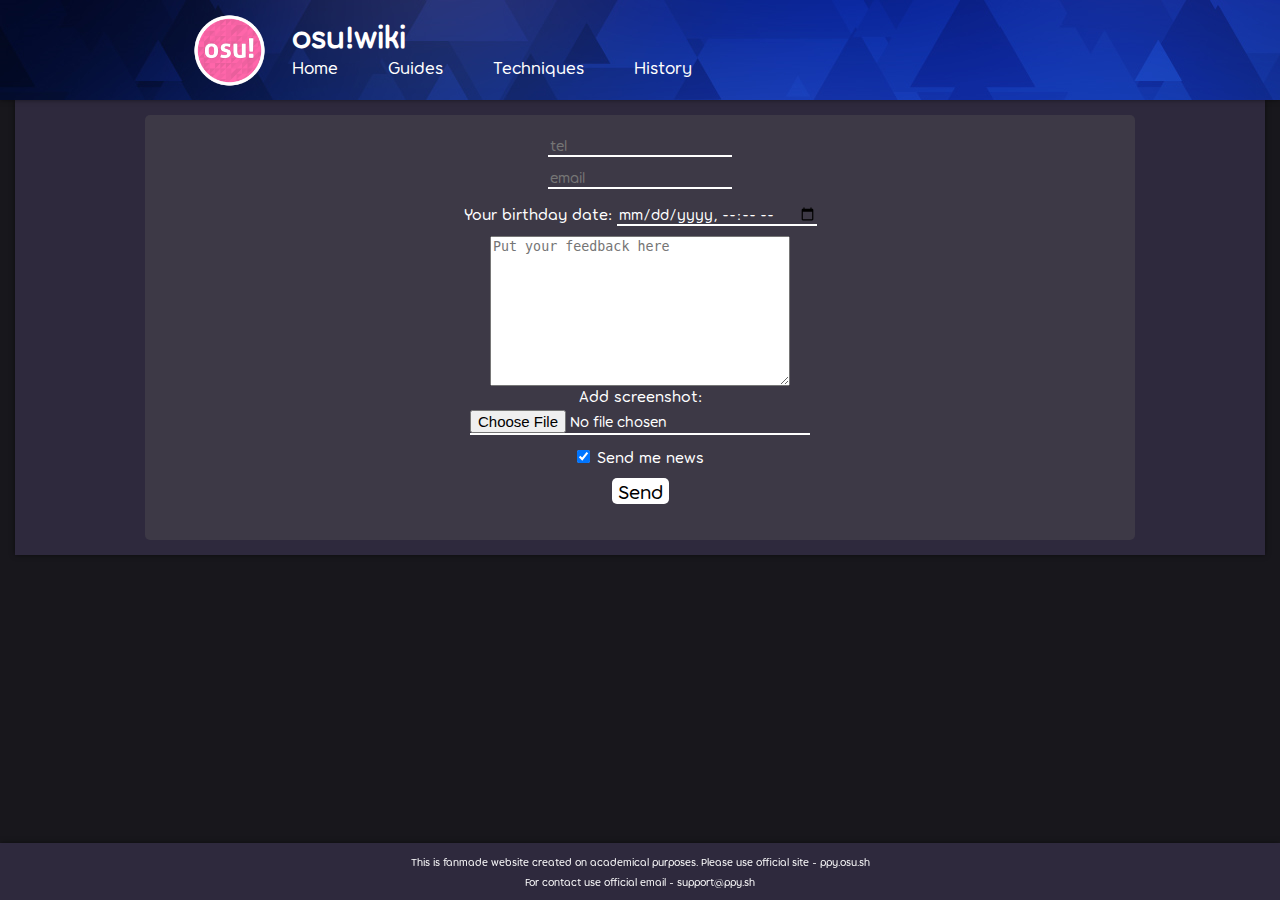
==== pages/feedback.html @ 6b1b36e0 "new" ====
<html>
  <head>
    <meta charset="utf-8" />
    <meta name="viewport" content="width=device-width, initial-scale=1" />
    <link rel="icon" type="image/x-icon" href="../public/emodzi-osu.png" />
    <link href="../styles/style.css" rel="stylesheet" type="text/css" />
    <title>osu!wiki</title>
  </head>
  <body>
    <div class="container">
      <header class="head">
        <div class="head-container">
          <a href="https://osu.ppy.sh"><img id="logo" src="../public/emodzi-osu.png" /></a>
          <div class="nav-container">
            <h1>osu!wiki</h1>
            <nav class="nav-top">
              <a href="../index.html">Home</a><a href="./guides">Guides</a><a href="./techs">Techniques</a
              ><a href="./history">History</a>
            </nav>
          </div>
          <input type="checkbox" id="berger-btn" />
          <label class="berger" for="berger-btn">
            <div class="berger-line"></div>
            <div class="berger-line"></div>
            <div class="berger-line"></div>
          </label>
          <nav class="nav-mobile">
            <div class="nav-mobile-item"><a href="../index.html">> Home</a></div>
            <div class="nav-mobile-item"><a href="./guides">> Guides</a></div>
            <div class="nav-mobile-item"><a href="./techs">> Techniques</a></div>
            <div class="nav-mobile-item"><a href="./history">> History</a></div>
          </nav>
        </div>
      </header>
      <main class="content">
        <section id="feedback-container">
          <form method="post" style="display: flex; flex-direction: column; align-items: center">
            <input required type="tel" name="tel" placeholder="tel" />
            <input type="email" name="email" placeholder="email" pattern="[a-z0-9._%+-]+@[a-z0-9.-]+\.[a-z]{2,4}$" />
            <p style="margin: 5">Your birthday date: <input type="datetime-local" name="date" /></p>
            <textarea name="textarea" placeholder="Put your feedback here"></textarea>
            <label>Add screenshot: </label>
            <input type="file" name="file" />
            <p style="margin: 5">
              <input checked type="checkbox" name="checkbox" style="margin-right: 7px" />Send me news
            </p>
            <input type="submit" name="submit" value="Send" />
          </form>
        </section>
      </main>
      <footer class="bottom">
        <div id="disclaimer">
          <p>
            This is fanmade website created on academical purposes. Please use official site -
            <a href="ppy.osy.sh">ppy.osu.sh</a>
          </p>
        </div>
        <address id="contacts">
          <p>For contact use official email - <a href="mailto:support@ppy.sh">support@ppy.sh</a></p>
        </address>
      </footer>
    </div>
  </body>
  <script src="../js/findmap.js"></script>
</html>
---- styles/style.css ----
@font-face {
  font-family: "Torus";
  src: url("./Torus-Regular.734ed3ae.otf");
  font-weight: regular;
}

body {
  overflow-x: hidden;
  margin: 0;
  font-family: "Torus";
  background-color: #18171c;
  color: white;
}

#logo {
  position: relative;
  width: 75px;
  height: 75px;
}

.head {
  z-index: 100;
  position: sticky;
  background-image: url("../public/bg.jpg");
  animation: bgMove 300s linear infinite;
  box-shadow: 0px 0px 5px rgba(0, 0, 0, 0.5);
}

@keyframes bgMove {
  from {
    background-position: 0 0;
  }
  50% {
    background-position: 0 -1386;
  }
  to {
    background-position: 0 0;
  }
}

.head-container {
  color: white;
  display: flex;
  align-items: center;
  width: 70vw;
  height: 100px;
  margin: 0 auto;
}

.nav-container {
  width: 100%;
  height: 75px;
}

.nav-container > h1 {
  text-align: left;
  margin: 3 25;
}

.nav-top {
  display: flex;
  width: 50%;
}

.nav-top > a {
  margin: 0 25;
  font-size: 13pt;
}

.container {
  text-align: center;
}

.content {
  display: flex;
  justify-content: center;
  flex-direction: column;
  background-color: #2e293d;
  max-width: 1200px;
  min-width: 700px;
  margin: 0 auto;
  margin-bottom: 100px;
  padding: 15 25;
  box-shadow: 0px 0px 5px rgba(0, 0, 0, 0.5);
}

section {
  background-color: #3d3946;
  padding: 15px;
  border-radius: 5px;
  width: 80%;
  margin: 0 auto;
}

#overview {
  margin-top: 10;
  display: grid;
  grid-template-columns: 1fr 1fr;
  grid-template-rows: 1fr 1fr;
  gap: 15px;
}

.item {
  cursor: pointer;
  border-radius: 5px;
  background-color: #5639ac;
}

.item:active {
  background-color: #45289b;
}

a:hover {
  transition: 0.1s linear;
  color: #c2b8e0;
}

a {
  color: inherit;
  text-decoration: none;
}

.bottom {
  position: fixed;
  bottom: 0;
  width: 100vw;
  padding: 5 0;
  background-color: #2e293d;
  font-size: 8pt;
  box-shadow: 0px 0px 5px rgba(0, 0, 0, 0.5);
}

.bottom p {
  margin: 7 0;
}

address {
  font-style: normal;
}

#map-id {
  background-color: transparent;
  font-family: "Torus";
  font-size: 20px;
  color: white;
  width: 15em;
  height: 2em;
  border: none;
  border-bottom: 2px solid white;
  outline: none;
  margin-left: 2em;
  transition: width 0.3s ease-out;
}

#map-id:focus {
  width: 90%;
}

#map-id:focus::placeholder {
  font-size: 0;
}

.findmap-video-container {
  display: flex;
  flex-direction: column;
}

.player-container {
  position: relative;
  margin-top: 30px;
  margin-bottom: 15px;
  width: 100%;
  text-align: center;
}

.player-container:hover::after {
  content: "videoname";
  position: absolute;
  font-size: 26px;
  top: -20%;
  left: 40%;
}

#findmap-loading {
  position: absolute;
  left: 50%;
  top: 50%;
}

input {
  width: fit-content;
  margin: 5 0;
  background-color: transparent;
  font-family: "Torus";
  font-size: 15px;
  color: white;
  border: none;
  border-bottom: 2px solid white;
  outline: none;
}

input[type^="submit"] {
  background-color: white;
  border: 0;
  color: black;
  border-radius: 5px;
  font-size: 20px;
  transition: 0.1s;
}

input[type^="submit"]:active {
  background-color: gray;
}

textarea {
  width: 300px;
  height: 150px;
}

.berger {
  visibility: hidden;
  width: 40px;
  cursor: pointer;
}

.berger-line {
  height: 4px;
  background-color: white;
  width: 40px;
  border-radius: 4px;
  margin: 10 0;
}

.nav-mobile {
  display: none;
}

#berger-btn:checked ~ .nav-mobile {
  user-select: none;
  display: block;
  position: absolute;
  color: #87868a;
  top: 75px;
  left: 0px;
  width: 100vw;
  background-color: #24222a;
  animation: menu-drop 0.3s ease-out;
  animation-fill-mode: forwards;
}

.nav-mobile-item {
  font-size: 18px;
  width: fit-content;
  height: fit-content;
  margin: 15 0;
  margin-left: 25px;
}

.nav-mobile-item > a:hover {
  color: white;
}

#berger-btn:checked ~ .berger {
  animation: menu-rotate 0.3s linear;
}

.images-container {
  display: flex;
  flex-wrap: wrap;
  justify-content: center;
  padding: 30 30;
}

.skin-image-container {
  position: relative;
  flex: auto;
  min-width: fit-content;
  min-height: fit-content;
  margin: 15 15;
}

.skin-image-container > img:hover {
  transition: 0.1s linear;
  filter: blur(3px);
}

.skin-image-container:hover::after {
  content: attr(skin);
  font-size: 36px;
  position: absolute;
  top: 40%;
  left: 40%;
}

@keyframes menu-drop {
  from {
    height: 0px;
  }
  to {
    height: 166px;
  }
}

@keyframes menu-rotate {
  from {
    rotate: 0deg;
  }
  50% {
    rotate: 90deg;
  }
  to {
    rotate: 180deg;
  }
}

#berger-btn {
  opacity: 0;
}

@media screen and (max-width: 700px) {
  .nav-top {
    visibility: hidden;
    width: 0;
  }
  .head {
    min-width: 340px;
  }
  .head-container {
    width: 90vw;
    height: 75px;
  }
  .nav-container {
    height: 60px;
  }
  .nav-container > h1 {
    line-height: 60px;
    margin: 0;
    margin-left: 20px;
  }
  #logo {
    width: 60px;
    height: auto;
  }
  .content {
    min-width: 340px;
  }
  #overview {
    display: flex;
    flex-direction: column;
  }
  html {
    min-height: 700px;
  }
  .berger {
    visibility: visible;
  }
}

#cookie-notif {
  width: 50px;
  height: 50px;
  border-radius: 50%;
  background-color: #c2b8e0;
  position: fixed;
  bottom: 25px;
  left: 25px;
}

#cookie-notif > img {
  position: absolute;
  top: 15%;
  left: 15%;
}

.cookie {
  cursor: pointer;
  opacity: 0;
  width: 100%;
  height: 40px;
  text-align: center;
  line-height: 40px;
}

.cookie:hover {
  background-color: #a096be;
}

#cookie-txt {
  opacity: 0;
  position: absolute;
  top: 4.5%;
  left: 18%;
}
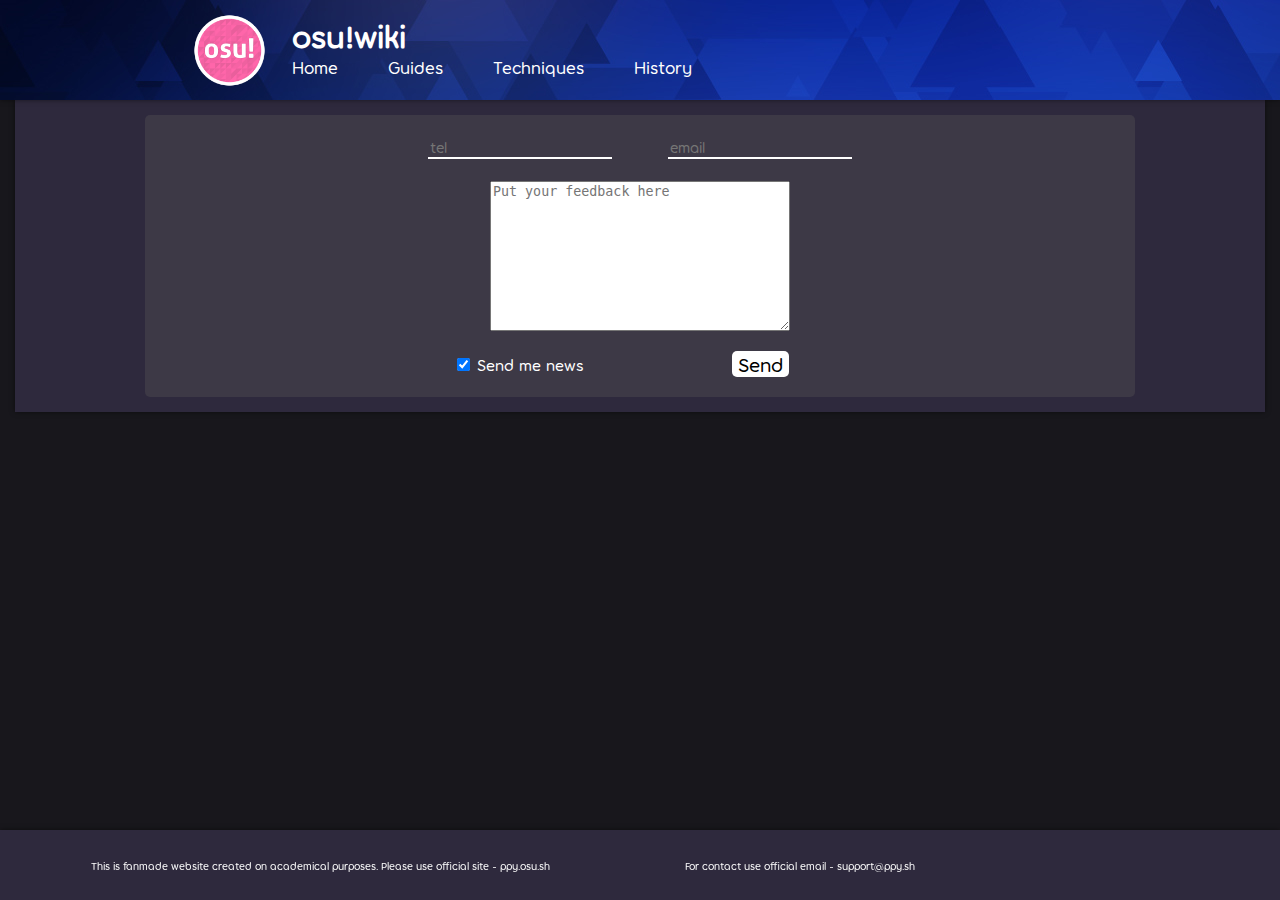
==== commit b40ed987: "js" ====
--- a/pages/feedback.html
+++ b/pages/feedback.html
@@ -33,19 +33,16 @@
         </div>
       </header>
       <main class="content">
-        <section id="feedback-container">
-          <form method="post" style="display: flex; flex-direction: column; align-items: center">
-            <input required type="tel" name="tel" placeholder="tel" />
-            <input type="email" name="email" placeholder="email" pattern="[a-z0-9._%+-]+@[a-z0-9.-]+\.[a-z]{2,4}$" />
-            <p style="margin: 5">Your birthday date: <input type="datetime-local" name="date" /></p>
-            <textarea name="textarea" placeholder="Put your feedback here"></textarea>
-            <label>Add screenshot: </label>
-            <input type="file" name="file" />
-            <p style="margin: 5">
+        <section>
+          <div id="feedback-container">
+            <div class="feedback-i1"><input required type="tel" name="tel" placeholder="tel" /></div>
+            <div class="feedback-i2"><input type="email" name="email" placeholder="email" pattern="[a-z0-9._%+-]+@[a-z0-9.-]+\.[a-z]{2,4}$" /></div>
+            <div class="feedback-i3"><textarea name="textarea" placeholder="Put your feedback here"></textarea></div>
+            <div class="feedback-i4">
               <input checked type="checkbox" name="checkbox" style="margin-right: 7px" />Send me news
-            </p>
-            <input type="submit" name="submit" value="Send" />
-          </form>
+            </div>
+            <div class="feedback-i5"><input type="submit" name="submit" value="Send" /></div>
+          </div>
         </section>
       </main>
       <footer class="bottom">
--- a/styles/style.css
+++ b/styles/style.css
@@ -96,8 +96,28 @@
   margin-top: 10;
   display: grid;
   grid-template-columns: 1fr 1fr;
-  grid-template-rows: 1fr 1fr;
+  grid-template-rows: 1fr 1fr 1fr;
+  grid-template-areas: 
+      "item1 item2"
+      "item3 item4"
+      "item5 item5";
   gap: 15px;
+}
+
+.item:nth-child(1){
+  grid-area: item1;
+}
+.item:nth-child(2){
+  grid-area: item2;
+}
+.item:nth-child(3){
+  grid-area: item3;
+}
+.item:nth-child(4){
+  grid-area: item4;
+}
+.item:nth-child(5){
+  grid-area: item5;
 }
 
 .item {
@@ -128,11 +148,23 @@
   background-color: #2e293d;
   font-size: 8pt;
   box-shadow: 0px 0px 5px rgba(0, 0, 0, 0.5);
+  display: grid;
+  height: 60px;
+  grid-template-columns: 2fr 1fr 1fr; 
+  grid-template-rows: 1fr; 
+  gap: 0px 0px;
+  grid-template-areas: 
+    "bottom-dis address socials";
+  align-items: center;
 }
 
 .bottom p {
   margin: 7 0;
 }
+
+.bottom-dis { grid-area: bottom-dis; }
+.address { grid-area: address; }
+.socials { grid-area: socials; }
 
 address {
   font-style: normal;
@@ -173,19 +205,30 @@
   text-align: center;
 }
 
-.player-container:hover::after {
-  content: "videoname";
-  position: absolute;
-  font-size: 26px;
-  top: -20%;
-  left: 40%;
-}
-
 #findmap-loading {
   position: absolute;
   left: 50%;
   top: 50%;
 }
+
+#feedback-container {
+  display: grid; 
+  width: 50%;
+  margin: auto;
+  grid-template-columns: 1fr 1fr; 
+  grid-template-rows: 1fr 5fr 1fr;
+  align-items: center;
+  gap: 0px 0px; 
+  grid-template-areas: 
+    "feedback-i1 feedback-i2"
+    "feedback-i3 feedback-i3"
+    "feedback-i4 feedback-i5"; 
+}
+.feedback-i3 { grid-area: feedback-i3; }
+.feedback-i4 { grid-area: feedback-i4; }
+.feedback-i5 { grid-area: feedback-i5; }
+.feedback-i1 { grid-area: feedback-i1; }
+.feedback-i2 { grid-area: feedback-i2; }
 
 input {
   width: fit-content;
@@ -264,13 +307,6 @@
   animation: menu-rotate 0.3s linear;
 }
 
-.images-container {
-  display: flex;
-  flex-wrap: wrap;
-  justify-content: center;
-  padding: 30 30;
-}
-
 .skin-image-container {
   position: relative;
   flex: auto;
@@ -284,14 +320,6 @@
   filter: blur(3px);
 }
 
-.skin-image-container:hover::after {
-  content: attr(skin);
-  font-size: 36px;
-  position: absolute;
-  top: 40%;
-  left: 40%;
-}
-
 @keyframes menu-drop {
   from {
     height: 0px;
@@ -315,6 +343,36 @@
 
 #berger-btn {
   opacity: 0;
+}
+
+@media screen and (max-width: 1150px) {
+  .bottom {
+    height: 50px;
+    grid-template-columns: 3fr 1fr; 
+    grid-template-rows: 1fr 1fr; 
+    gap: 0px 0px; 
+    grid-template-areas: 
+      "bottom-dis socials"
+      "address socials"; 
+  }
+}
+
+@media screen and (max-width: 800px) {
+  .bottom {
+    grid-template-columns: 1fr; 
+    grid-template-rows: 1fr 1fr 1fr; 
+    gap: 0px 0px; 
+    height: 130px;
+    grid-template-areas: 
+      "bottom-dis"
+      "address"
+      "socials"; 
+  }
+  #socials {
+    width: 100%;
+    justify-content: center;
+    left: 0;
+  }
 }
 
 @media screen and (max-width: 700px) {
@@ -391,3 +449,517 @@
   top: 4.5%;
   left: 18%;
 }
+
+#bar1{
+  display: flex;
+  justify-content: space-around;
+  align-items: center;
+  flex-wrap: wrap;
+}
+
+.cws_box{
+  position: relative;
+  width:200px;
+  height: 300px;
+  display: flex;
+  justify-content: center;
+  align-items: center;
+  margin: 40px 30px;
+  transition: 0.5s;
+}
+
+.cws_box::before{
+  content: '';
+  position: absolute;
+  top: 0;
+  left: 50px;
+  width: 50%;
+  height: 100%;
+  text-decoration: none;
+  background-color: #fff;
+  border-radius: 8px;
+  transition: 0.5s;
+  transform: skewX(15deg);
+}
+
+.cws_box::after{
+  content: '';
+  position: absolute;
+  top: 0;
+  left: 50px;
+  width: 50%;
+  height: 100%;
+  text-decoration: none;
+  background-color: #fff;
+  border-radius: 8px;
+  transform: skewX(15deg);
+  transition: 0.5s;
+  filter: blur(30px);
+}
+
+.cws_box:hover:before,
+.cws_box:hover:after{
+  transform: skewX(0deg);
+  left: 10px;
+  width: calc(100% - 60px);
+}
+
+.cws_box:nth-child(1):before,
+.cws_box:nth-child(1):after{
+  background:linear-gradient(315deg, #ffbc00, #ff0058);
+}
+
+.cws_box:nth-child(2):before,
+.cws_box:nth-child(2):after{
+  background:linear-gradient(315deg, #03a9f4, #ff0058);
+}
+
+.cws_box:nth-child(3):before,
+.cws_box:nth-child(3):after{
+  background:linear-gradient(315deg, #4dff03, #00d0ff);
+}
+
+.cws_box span{
+  display: block;
+  position: absolute;
+  top: 0;
+  left: 0;
+  right: 0;
+  bottom: 0;
+  z-index: 5;
+  pointer-events: none;
+}
+
+.cws_box span::before{
+  content: '';
+  position: absolute;
+  top: 0;
+  left: 0;
+  width: 0;
+  height: 0;
+  border-radius: 8px;
+  background: rgba(255,255,255,0.1);
+  backdrop-filter: blur(10px);
+  opacity: 0;
+  transition: 0.1s;
+  animation: animate 2s ease-in-out infinite;
+  box-shadow: 0 5px 15px rgba(0,0,0,0.08);
+}
+
+.cws_box:hover span::before{
+  top: -25px;
+  left:50px;
+  width: 50px;
+  height: 50px;
+  opacity: 1;
+}
+
+.cws_box span::after{
+  content: '';
+  position: absolute;
+  bottom: 0;
+  right: 0;
+  width: 100%;
+  height: 100%;
+  border-radius: 8px;
+  background: rgba(255,255,255,0.1);
+  backdrop-filter: blur(10px);
+  opacity: 0;
+  transition: 0.5s;
+  animation: animate 2s ease-in-out infinite;
+  box-shadow: 0 5px 15px rgba(0,0,0,0.08);
+  animation-delay: -1s;;
+}
+
+.cws_box:hover span::after{
+  bottom: -10px;
+  right:30px;
+  width: 60px;
+  height: 60px;
+  opacity: 1;
+}
+
+@keyframes animate {
+  0%, 100%{
+      transform: translateY(10px);
+  }
+  50%{
+      transform: translate(-10px);
+  }
+}
+
+.cws_content{
+  position: relative;
+  left: 0;
+  padding: 20px 10px;
+  background-color: rgba(255, 255, 255, 0.05);
+  backdrop-filter: blur(10px);
+  border-radius: 8px;
+  box-shadow: 0 5px 15px rgba(0,0,0,0.1);
+  z-index: 1;
+  transition:0.5s;
+  color: #fff;
+}
+
+.cws_box:hover .cws_content{
+  left: -20px;
+  padding: 10px 10px;
+}
+
+.cws_content h2{
+  font-size: 2em;
+  color: #fff;
+  line-height: 1.4em;
+}
+
+.cws_box .cws_content a:hover{
+  background-color: #ffcf4d;
+  border: 1px solid rgba(255, 0, 88, 0.4);
+  box-shadow: 0 1px 15px rgba(1, 1, 1, 0.2);
+}
+
+#socials {
+  display: flex;
+  position: absolute;
+  right: 30px;
+  bottom: 9px;
+}
+
+.socials-image-container {
+  cursor: pointer;
+  position: relative;
+  width: 38.4px;
+  height: 38.4px;
+  margin: 0 20;
+  box-shadow: 0 0 5px #000;
+  border-radius: 50%;
+  overflow: hidden;
+}
+
+#socials img {
+  position: absolute;
+  left: 9.2px;
+  top: 9.2px;
+  width: 20px;
+  height: 20px;
+  filter: invert(100%) sepia(100%) saturate(2%) hue-rotate(146deg) brightness(104%) contrast(101%);
+}
+
+.socials-image-container::before {
+  content: '';
+  width: 0;
+  height: 0;
+  position: absolute;
+  top: 50%;
+  left: 50%;
+  transition: 0.2s;
+  background: radial-gradient(circle, #b92b27, #1565c0);
+  border-radius: 50%;
+}
+
+.socials-image-container:hover::before {
+  animation: fulfill 0.2s linear forwards;
+}
+
+@keyframes fulfill {
+  100% {
+    width: 100%;
+    height: 100%;
+    top: 0;
+    left: 0;
+  }
+}
+
+#bar2{
+  margin-top: 30px;
+  display: flex;
+  justify-content: space-around;
+  transition: 0.5s;
+}
+
+.card {
+  z-index: 101;
+  overflow: hidden;
+  position: relative;
+  padding: 10 10;
+  font-size: 30px;
+  width: 200px;
+  height: 300px;
+  border-radius: 10px;
+  transition: 0.5s;
+}
+
+.card:nth-child(1) {
+  background: linear-gradient(to top, #1a2a6c, #b21f1f, #fdbb2d);
+}
+
+.card:nth-child(2) {
+  background: linear-gradient(to top, #fc466b, #3f5efb);
+}
+
+.card:nth-child(3) {
+  background: linear-gradient(to top, #373b44, #4286f4);
+}
+
+.card::before {
+  position: absolute;
+  left: -25%;
+  top: -150;
+  width: 150%;
+  height: 300px;
+  background-color: #2e293d;
+  border-radius: 50%;
+  content: '';
+}
+
+.card p {
+  position: relative;
+  z-index: 100;
+  margin: 0;
+}
+
+#bar2:hover .card{
+  filter: blur(10px);
+  scale: 0.9;
+}
+
+#bar2 .card:hover {
+  filter: blur(0px);
+  scale: 1.05;
+}
+
+#bar3{
+  margin-top: 30px;
+  display: flex;
+  justify-content: space-around;
+  transition: 0.5s;
+}
+
+.snake {
+  position: relative;
+  overflow: hidden;
+  padding: 10 10;
+  font-size: 30px;
+  width: 200px;
+  height: 300px;
+  box-shadow: 0 0 10px #000a;
+  transition: 0.5s;
+  background: linear-gradient(90deg, rgba(0,0,0,0.5) 0%, rgba(22,112,240,0.5) 45%, rgba(22,112,240,0.5) 50%, rgba(0,26,131,0.5) 50%, rgba(0,26,131,0.5) 55%, rgba(0,0,0,0.5) 100%);
+}
+
+#bar3:hover .snake{
+  opacity: 0.5;
+}
+
+ #bar3 .snake:hover {
+  opacity: 1;
+}
+
+.snake span:nth-child(1) {
+  position: absolute;
+  top: 0;
+  left: 0;
+  width: 100%;
+  height: 2px;
+  background: linear-gradient(to right, #0c002b, #1779ff);
+  animation: animate1 1s linear infinite;
+}
+
+@keyframes animate1 {
+  0% {
+      transform: translateX(-100%);
+  }
+  100% {
+      transform: translateX(100%);
+  }
+}
+
+.snake span:nth-child(2) {
+  position: absolute;
+  top: 0;
+  right: 0;
+  width: 2px;
+  height: 100%;
+  background: linear-gradient(to bottom, #0c002b, #1779ff);
+  animation: animate2 1s linear infinite;
+  animation-delay: 0.5s;
+  transform: translateY(-100%);
+}
+
+@keyframes animate2 {
+  0% {
+      transform: translateY(-100%);
+  }
+  100% {
+      transform: translateY(100%);
+  }
+}
+
+.snake span:nth-child(3) {
+  position: absolute;
+  right: 0;
+  bottom: 0;
+  width: 100%;
+  height: 2px;
+  background: linear-gradient(to left, #0c002b, #1779ff);
+  animation: animate3 1s linear infinite;
+  animation-delay: 1s;
+  transform: translateX(100%);
+}
+
+@keyframes animate3 {
+  0% {
+      transform: translateX(100%);
+  }
+  100% {
+      transform: translateX(-100%);
+  }
+}
+
+.snake span:nth-child(4) {
+  position: absolute;
+  bottom: 0;
+  left: 0;
+  width: 2px;
+  height: 100%;
+  background: linear-gradient(to top, #0c002b, #1779ff);
+  animation: animate4 1s linear infinite;
+  animation-delay: 1.5s;
+  transform: translateY(100%);
+}
+
+@keyframes animate4 {
+  0% {
+      transform: translateY(100%);
+  }
+  100% {
+      transform: translateY(-100%);
+  }
+}
+
+
+.images-container {
+  display: grid; 
+  width: 70%;
+  grid-template-columns: 2fr 3fr 2fr; 
+  grid-template-rows: 2fr .5fr .5fr 2fr; 
+  gap: 10px; 
+  grid-template-areas: 
+    "a b b"
+    "a c g"
+    "f c d"
+    "e e d";
+}
+
+.images-container:hover .img {filter: blur(5px);}
+.images-container .img:hover {filter: blur(0px);}
+
+.images-container div {
+  position: relative;
+  transition: 0.1s;
+}
+
+.images-container div img {
+  width: 100%;
+  height: 100%;
+}
+
+.images-container div:hover::after {
+  content: 'skin';
+  font-size: 20px;
+  position: absolute;
+  width: 20px;
+  height: 20px;
+  bottom: 10px;
+  left: calc(50% - 20px);
+}
+
+
+.a { grid-area: a; }
+.b { grid-area: b; }
+.c { grid-area: c; }
+.d { grid-area: d; }
+.e { grid-area: e; }
+.f { grid-area: f; }
+.g { grid-area: g; }
+
+#auth-container {
+  position: relative;
+  background-color:#2b2a33;
+  width: 40%;
+  height: 200px;
+  border-radius: 15px;
+  margin: 30 auto;
+  display: flex;
+  flex-direction: column;
+  justify-content: space-around;
+}
+
+#auth-container span {
+  position: absolute;
+  background-color: #524f5a55;
+  border-radius: 15px;
+  backdrop-filter: blur(5px);
+  box-shadow: 0 0 10px #0002;
+  animation: anim 5s infinite linear;
+}
+
+@keyframes anim {
+  0%, 100%{
+    transform: translateY(5px);
+  }
+  50%{
+      transform: translateY(-5px);
+  }
+}
+
+#auth-container span:nth-child(4){
+  top: -30px;
+  left: -30px;
+  width: 80px;
+  height: 80px;
+}
+
+#auth-container span:nth-child(5){
+  bottom: -30px;
+  right: 20px;
+  width: 70px;
+  height: 70px;
+  animation-delay: .5s;
+  animation-duration: 6s;
+}
+
+#auth-container span:nth-child(6){
+  left: -50px;
+  bottom: 20px;
+  width: 60px;
+  height: 60px;
+  animation-delay: .25s;
+  animation-duration: 7s;
+}
+
+#auth-container span:nth-child(7){
+  top: 60px;
+  right: -25px;
+  width: 50px;
+  height: 50px;
+  animation-delay: .75s;
+  animation-duration: 8s;
+}
+
+#pp {
+  user-select: none;
+  position: absolute;
+  width: 50px;
+  height: 50px;
+  font-size: 40px;
+  font-weight: 600;
+  color: #d194af;
+  top: 330px;
+  left: 130px;
+  cursor: pointer;
+}
+
+.ontop {
+  z-index: 100000;
+}